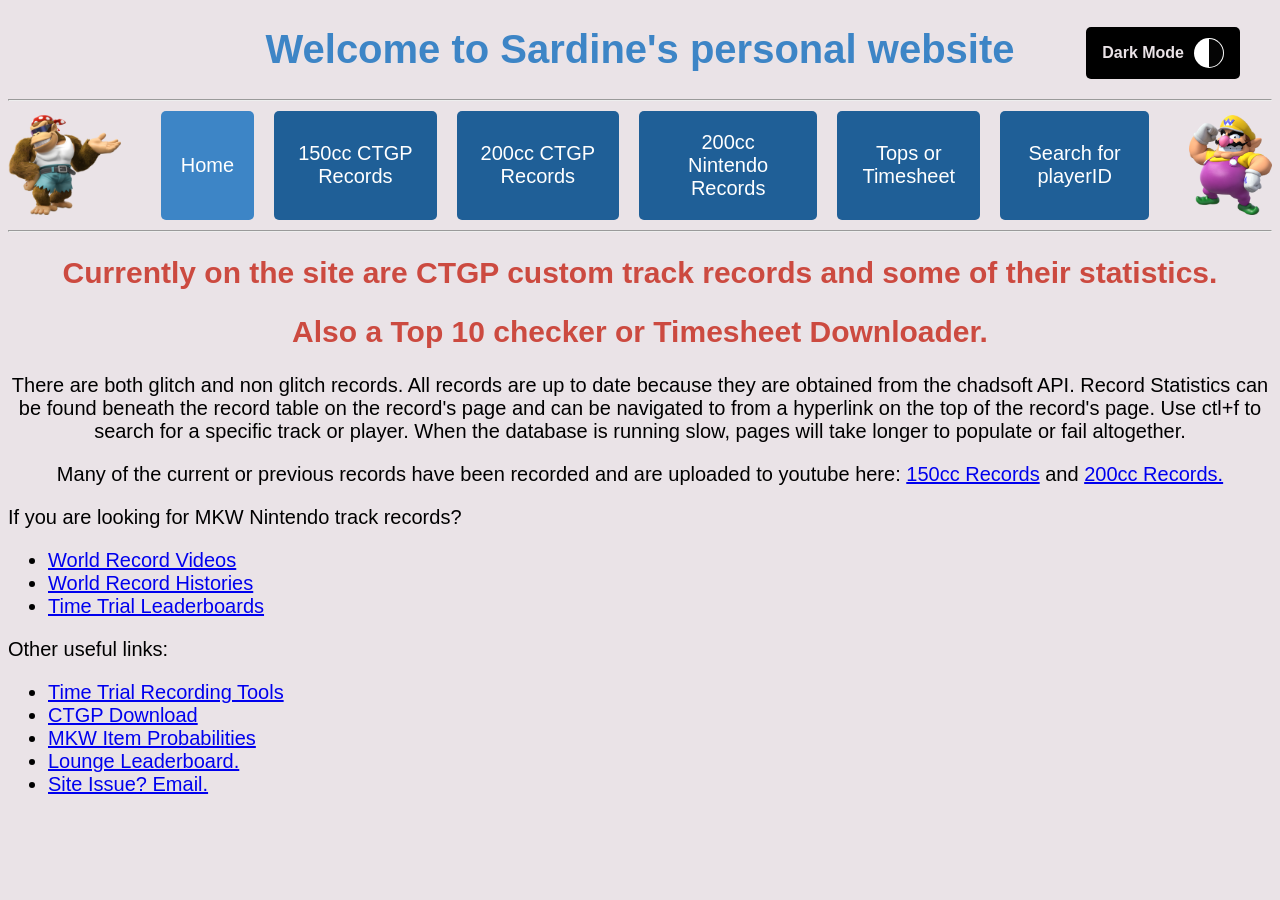
==== index.html @ 7fad5a11 "Uploading Refactored Code" ====
<!DOCTYPE html>
<html lang="en-US">
    <head>
        <meta charset="utf-8">
        <meta http-equiv="X-UA-Compatible" content="IE=edge">
        <meta name="viewport" content="width=device-width, initial-scale=1.0">
        <meta name="keywords" content="Sardine,MKW,BKT,custom,Stats">
        <meta name="author" content="Sardine">
        <meta name="description" content="Sardine Homepage">
        <title>Sardine Site HomePage</title>
        <link href="styles.css" rel="stylesheet" type="text/css">
        <link rel="icon" type="image/x-icon" href="images/favicon.ico">
    </head>
    <body onload="createPageHeader('index')">
        <button class="darkmode-toggle" onclick="toggleDarkMode()">
            <div>
                <p id="darkmode-text">Dark Mode</p>
                <img src="images/darkmode.svg"/>
            </div>
        </button>
        <header></header>
        <h2>Currently on the site are CTGP custom track records and some of their statistics. </h2>
        <h2>Also a Top 10 checker or Timesheet Downloader.</h2>
        <p>
            There are both glitch and non glitch records. All records are up to date because they are obtained from the chadsoft API.
            Record Statistics can be found beneath the record table on the record's page and can be navigated to from a hyperlink on the top of the record's page.
            Use ctl+f to search for a specific track or player. When the database is running slow, pages will take longer to populate or fail altogether.
        </p>
        
        <p>Many of the current or previous records have been recorded and are uploaded to youtube here:
            <a href="https://www.youtube.com/channel/UCxCPLtXIg43HRP6QZN8gyYQ">150cc Records</a> and <a href="https://www.youtube.com/@200ccCTGPRecords">200cc Records.</a>
            <br>
        </p>
        
        <p style="text-align:left;">If you are looking for MKW Nintendo track records?</p>
        <ul>
            <li><a href="https://www.youtube.com/channel/UCVLnt1f20C77OzOBbJNeN0A">World Record Videos</a></li>
            <li><a href="https://mkwrs.com/mkwii/">World Record Histories</a></li>
            <li><a href="https://www.mkleaderboards.com/mkw">Time Trial Leaderboards</a></li>
        </ul>
        
        <p style="text-align:left;">Other useful links:</p>
        <ul>
            <li><a href="https://www.tt-rec.com/">Time Trial Recording Tools</a></li>
            <li><a href="https://www.chadsoft.co.uk/download/">CTGP Download</a></li>
            <li><a href="https://xer.forgotten-legends.org/re/mkw/items/#12">MKW Item Probabilities</a></li>
            <li><a href="https://www.mkwlounge.gg/">Lounge Leaderboard.</a></li>
            <li><a href="mailto:123sardines@gmail.com">Site Issue? Email.</a></li>
        </ul>
        
        <script src="scripts.js"></script>
    </body>
</html>
---- styles.css ----
:root {
    font-family: 'Segoe UI', Tahoma, Geneva, Verdana, sans-serif;
    font-size: 20px;
    --text-color: black;
    --background-color: #eae3e7;
    --primary-color: #3d85c6;
    --primary-color-hover: #489eec;
    --primary-color-darker: #1f5f97;
    --secondary-color: #cc4a40;
    --theme-hover: #333333;

    --transition-duration: 0.1s;
    --semi-bold: 500;
    --rounded: 5px;
}

html[data-theme="dark"] {
    --text-color: white;
    --background-color: #1d1d1d;
    --theme-hover: #CCCCCC;
}

html[data-theme="dark"] a:link{
    color: #5fb1ff;
}

html[data-theme="dark"] a:visited{
    color: #d13ac5;
}

* {
    text-align: center;
}

table {
    border: 1px solid var(--text-color);
    border-collapse: collapse;
    margin-left:auto;
    margin-right:auto;
}

th, td {
    padding: 4px;
    border: 1px solid;
}

li {
    text-align: left;
}

thead {
    font-weight: bold;
}

h1 {
    color: var(--primary-color);
}

h2 {
    color: var(--secondary-color);
}

body {
    background-color: var(--background-color);
    color: var(--text-color);
}

nav {
    display: flex;
    justify-content: center;
    align-items: center;
}

nav div {
    margin: 0 2rem;
    display: flex;
    gap: 1rem;
}

nav a {
    display: flex;
    align-items: center;
    text-decoration: none;
    font-weight: var(--semi-bold);
    color: white !important;
    background-color: var(--primary-color-darker);
    padding: 1rem;
    border-radius: var(--rounded);
    transition: var(--transition-duration);
}

nav a:hover {
    background-color: var(--primary-color-hover);
}

nav a.selected {
    background-color: var(--primary-color);
}

.darkmode-toggle {
    position: absolute;
    right: 40px;
    font-size: 16px;
    font-weight: bold;
    padding-right: 16px;
    padding-left: 16px;
    border: none;
    border-radius: var(--rounded);
    cursor: pointer;
    background-color: var(--text-color);
    color: var(--background-color);
    transition: var(--transition-duration);
}

.darkmode-toggle:hover {
    background-color: var(--theme-hover);
}

.darkmode-toggle div {
    display: flex;
    align-items: center;
    gap: 10px;
}

.darkmode-toggle img {
    width: 30px;
    height: 30px;
    filter: invert(1);
}

html[data-theme="dark"] .darkmode-toggle img {
    filter: invert(0);
}


.large-table {
    width: 100%;
}

.grid-container {
    display: inline-grid;
    grid-template-columns: auto auto;column-gap: 150px;
}

.inner-grid {
    display: inline-grid;
    grid-template-columns: auto auto;
}

.triple-grid {
    display: inline-grid;
    grid-template-columns: auto auto auto;
    column-gap: 100px;
}
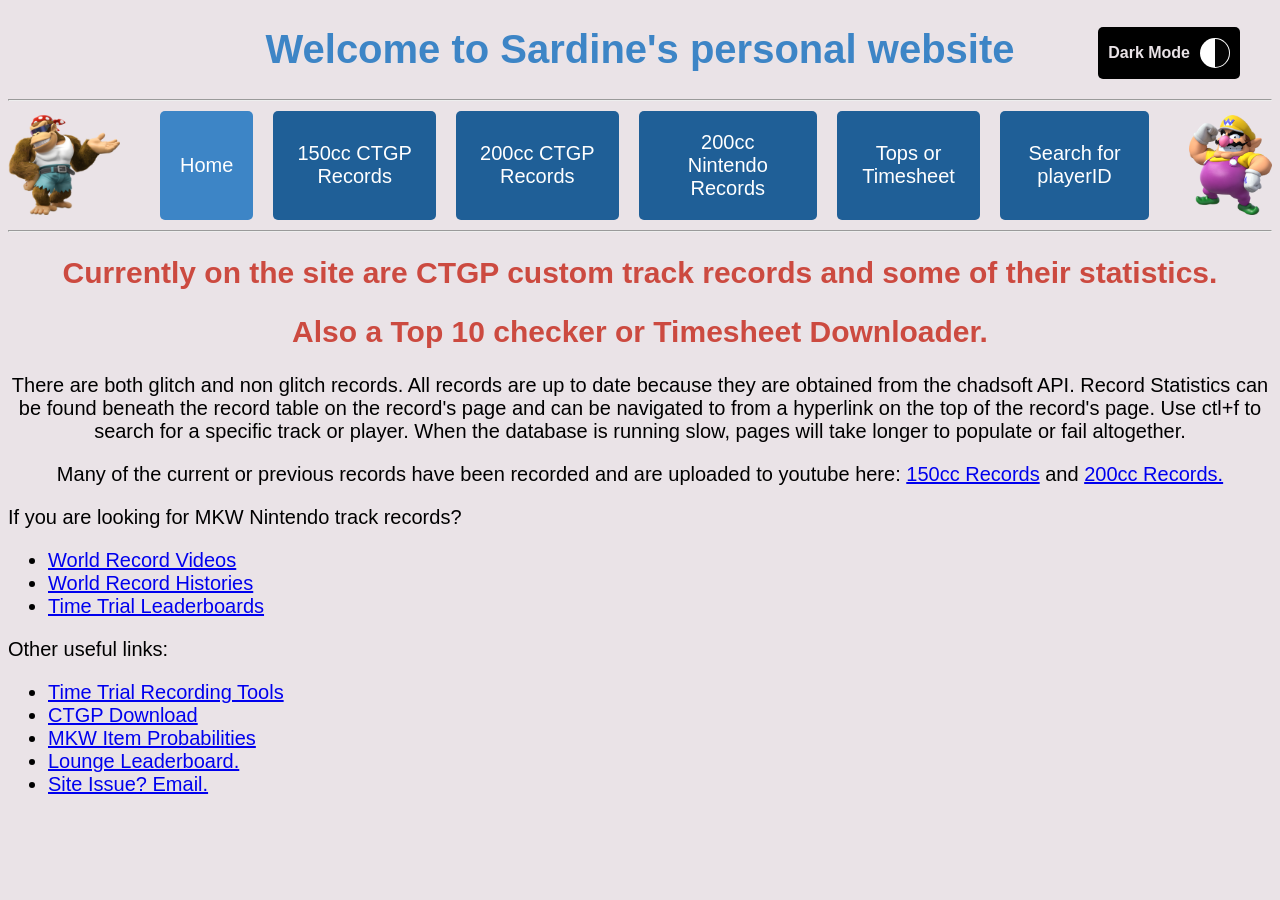
==== commit 46490c59: "Deploying to gh-pages from @ Sardinesss/CTGP-Record-Leaderboards@83b68b37cca4029d8c64d82fb75ab0a3ab9" ====
--- a/index.html
+++ b/index.html
@@ -15,7 +15,7 @@
         <button class="darkmode-toggle" onclick="toggleDarkMode()">
             <div>
                 <p id="darkmode-text">Dark Mode</p>
-                <img src="images/darkmode.svg"/>
+                <img alt="darkmode-toggle" src="images/darkmode.svg"/>
             </div>
         </button>
         <header></header>
--- a/styles.css
+++ b/styles.css
@@ -4,7 +4,7 @@
     --text-color: black;
     --background-color: #eae3e7;
     --primary-color: #3d85c6;
-    --primary-color-hover: #489eec;
+    --primary-color-hover: #357AB6;
     --primary-color-darker: #1f5f97;
     --secondary-color: #cc4a40;
     --theme-hover: #333333;
@@ -102,8 +102,8 @@
     right: 40px;
     font-size: 16px;
     font-weight: bold;
-    padding-right: 16px;
-    padding-left: 16px;
+    padding-right: 10px;
+    padding-left: 10px;
     border: none;
     border-radius: var(--rounded);
     cursor: pointer;
@@ -132,14 +132,13 @@
     filter: invert(0);
 }
 
-
 .large-table {
     width: 100%;
 }
 
 .grid-container {
     display: inline-grid;
-    grid-template-columns: auto auto;column-gap: 150px;
+    grid-template-columns: auto auto;
 }
 
 .inner-grid {
@@ -151,4 +150,67 @@
     display: inline-grid;
     grid-template-columns: auto auto auto;
     column-gap: 100px;
+}
+
+@media (max-width:1410px) {
+    .grid-container {
+        display: block;
+    }
+    #datesDiv {
+        display: none;
+    }
+}
+
+@media (max-width:1132px) {
+    * {
+        font-size: 18px;
+    }
+    body > header > nav > div > a {
+        padding: 10px;
+    }
+    nav {
+        justify-content: normal;
+    }
+    body > header > nav > img {
+        height: 66px;
+    }
+    body > button {
+        position: unset!important;
+    }
+    #main > tbody > tr > td:nth-child(5), #main > thead > tr > td:nth-child(5) {
+        display: none;
+    }
+    nav div {
+        margin: 0px;
+    }
+}
+
+@media (max-width:905px) {
+    * {
+        font-size: 16px;
+    }
+    #main > tbody > tr > td:nth-child(11), #main > thead > tr > td:nth-child(11) {
+        display: none;
+    }
+    .triple-grid {
+        column-gap: 25px;
+    }
+}
+
+@media (max-width:755px) {
+    * {
+        font-size: 14px;
+    }
+    #main > tbody > tr > td:nth-child(6), #main > thead > tr > td:nth-child(6) {
+        display: none;
+    }
+    #controllerList > tbody > tr > td:nth-child(4), #controllerList > thead > tr > td:nth-child(4) {
+        display: none;
+    }
+    body > header > nav > img {
+        display: none;
+    }
+    body > header > nav > div > a {
+        padding: 5px;
+    }
 }
